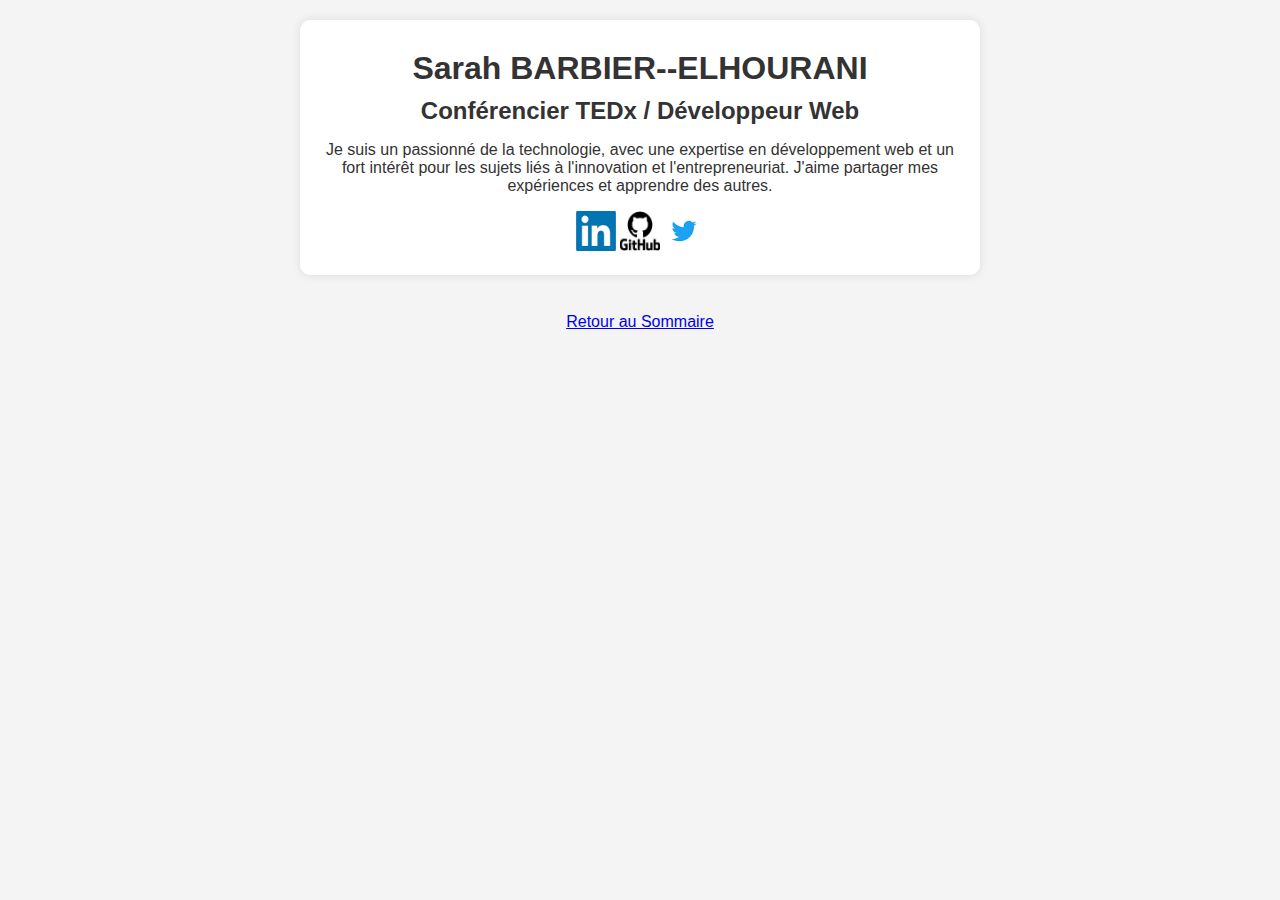
==== carte.html @ 99c8ba4f "Add files via upload" ====
<!DOCTYPE html>
<html lang="fr">
<head>
    <meta charset="UTF-8">
    <meta name="viewport" content="width=device-width, initial-scale=1.0">
    <title>Carte de visite - Intervenant TEDx</title>
    <link rel="stylesheet" href="style.css">
</head>
<body>
    <div class="carte">
        <h1>Sarah BARBIER--ELHOURANI</h1>
        <h2>Conférencier TEDx / Développeur Web</h2>
        <p>Je suis un passionné de la technologie,
             avec une expertise en développement web 
             et un fort intérêt pour les sujets liés à l'innovation 
             et l'entrepreneuriat. J'aime partager mes expériences et 
             apprendre des autres.</p>
        
        <div class="social-media">
            <a href="https://www.linkedin.com" target="_blank">
                <img src="linkedin.png" alt="LinkedIn" width="40" height="40">
            </a>
            <a href="https://github.com" target="_blank">
                <img src="github.jpg" alt="GitHub" width="40" height="40">
            </a>
            <a href="https://twitter.com" target="_blank">
                <img src="twitter.png" alt="Twitter" width="40" height="40">
            </a>
        </div>
    </div>
    <br>
    <a href="index.html">Retour au Sommaire</a>
</body>
</html>
---- style.css ----
/* Style général */
body {
    font-family: Arial, sans-serif;
    margin: 0;
    padding: 0;
    background-color: #f4f4f4;
    color: #333;
    text-align: center;
}

header {
    background-color: #ff5e57;
    color: white;
    padding: 20px;
}

h1, h2 {
    margin: 10px;
}

nav ul {
    list-style: none;
    padding: 0;
}

nav ul li {
    display: inline;
    margin: 10px;
}

nav ul li a {
    text-decoration: none;
    color: #ff5e57;
    font-weight: bold;
}

nav ul li a:hover {
    color: #333;
}

/* Formulaire */
form {
    width: 50%;
    margin: 20px auto;
    padding: 20px;
    background-color: white;
    border-radius: 10px;
    box-shadow: 0px 0px 10px rgba(0, 0, 0, 0.1);
}

table {
    width: 100%;
}

input[type="text"], input[type="email"], input[type="tel"], input[type="number"] {
    width: 100%;
    padding: 10px;
    margin: 10px 0;
    border-radius: 5px;
    border: 1px solid #ccc;
}

input[type="submit"] {
    background-color: #ff5e57;
    color: white;
    padding: 10px 20px;
    border: none;
    border-radius: 5px;
    cursor: pointer;
}

input[type="submit"]:hover {
    background-color: #333;
}

/* Carte de visite */
.carte {
    width: 50%;
    margin: 20px auto;
    padding: 20px;
    background-color: white;
    border-radius: 10px;
    box-shadow: 0px 0px 10px rgba(0, 0, 0, 0.1);
}

.social-media a {
    text-decoration: none;
    color: #ff5e57;
}

.social-media a:hover {
    color: #333;
}

/* Responsive */
@media (max-width: 600px) {
    form, .carte {
        width: 90%;
    }
}
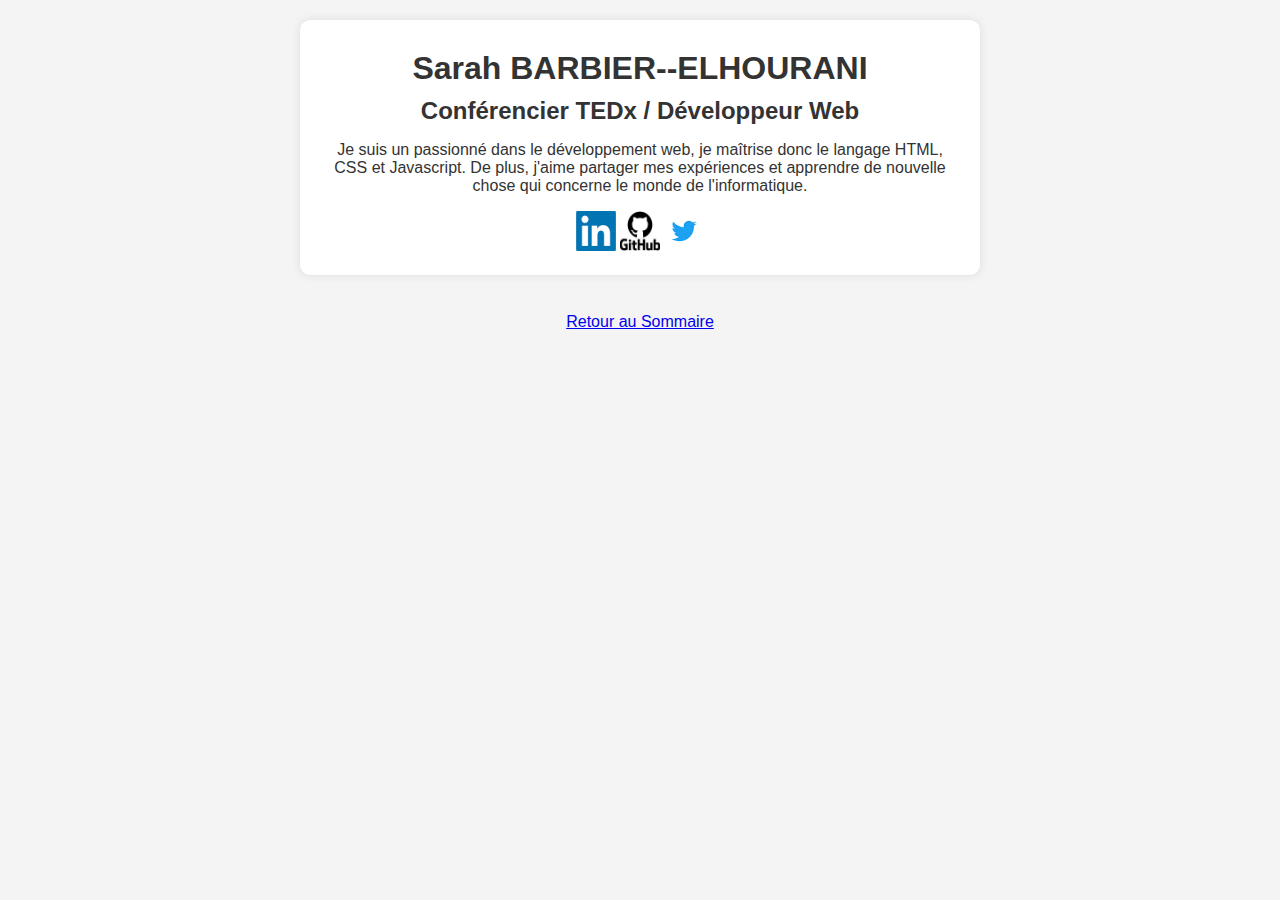
==== commit 60e055ff: "Update carte.html" ====
--- a/carte.html
+++ b/carte.html
@@ -10,11 +10,8 @@
     <div class="carte">
         <h1>Sarah BARBIER--ELHOURANI</h1>
         <h2>Conférencier TEDx / Développeur Web</h2>
-        <p>Je suis un passionné de la technologie,
-             avec une expertise en développement web 
-             et un fort intérêt pour les sujets liés à l'innovation 
-             et l'entrepreneuriat. J'aime partager mes expériences et 
-             apprendre des autres.</p>
+        <p>Je suis un passionné dans le développement web, je maîtrise donc le langage HTML, CSS et Javascript. De plus, j'aime partager mes expériences et 
+             apprendre de nouvelle chose qui concerne le monde de l'informatique.</p>
         
         <div class="social-media">
             <a href="https://www.linkedin.com" target="_blank">
